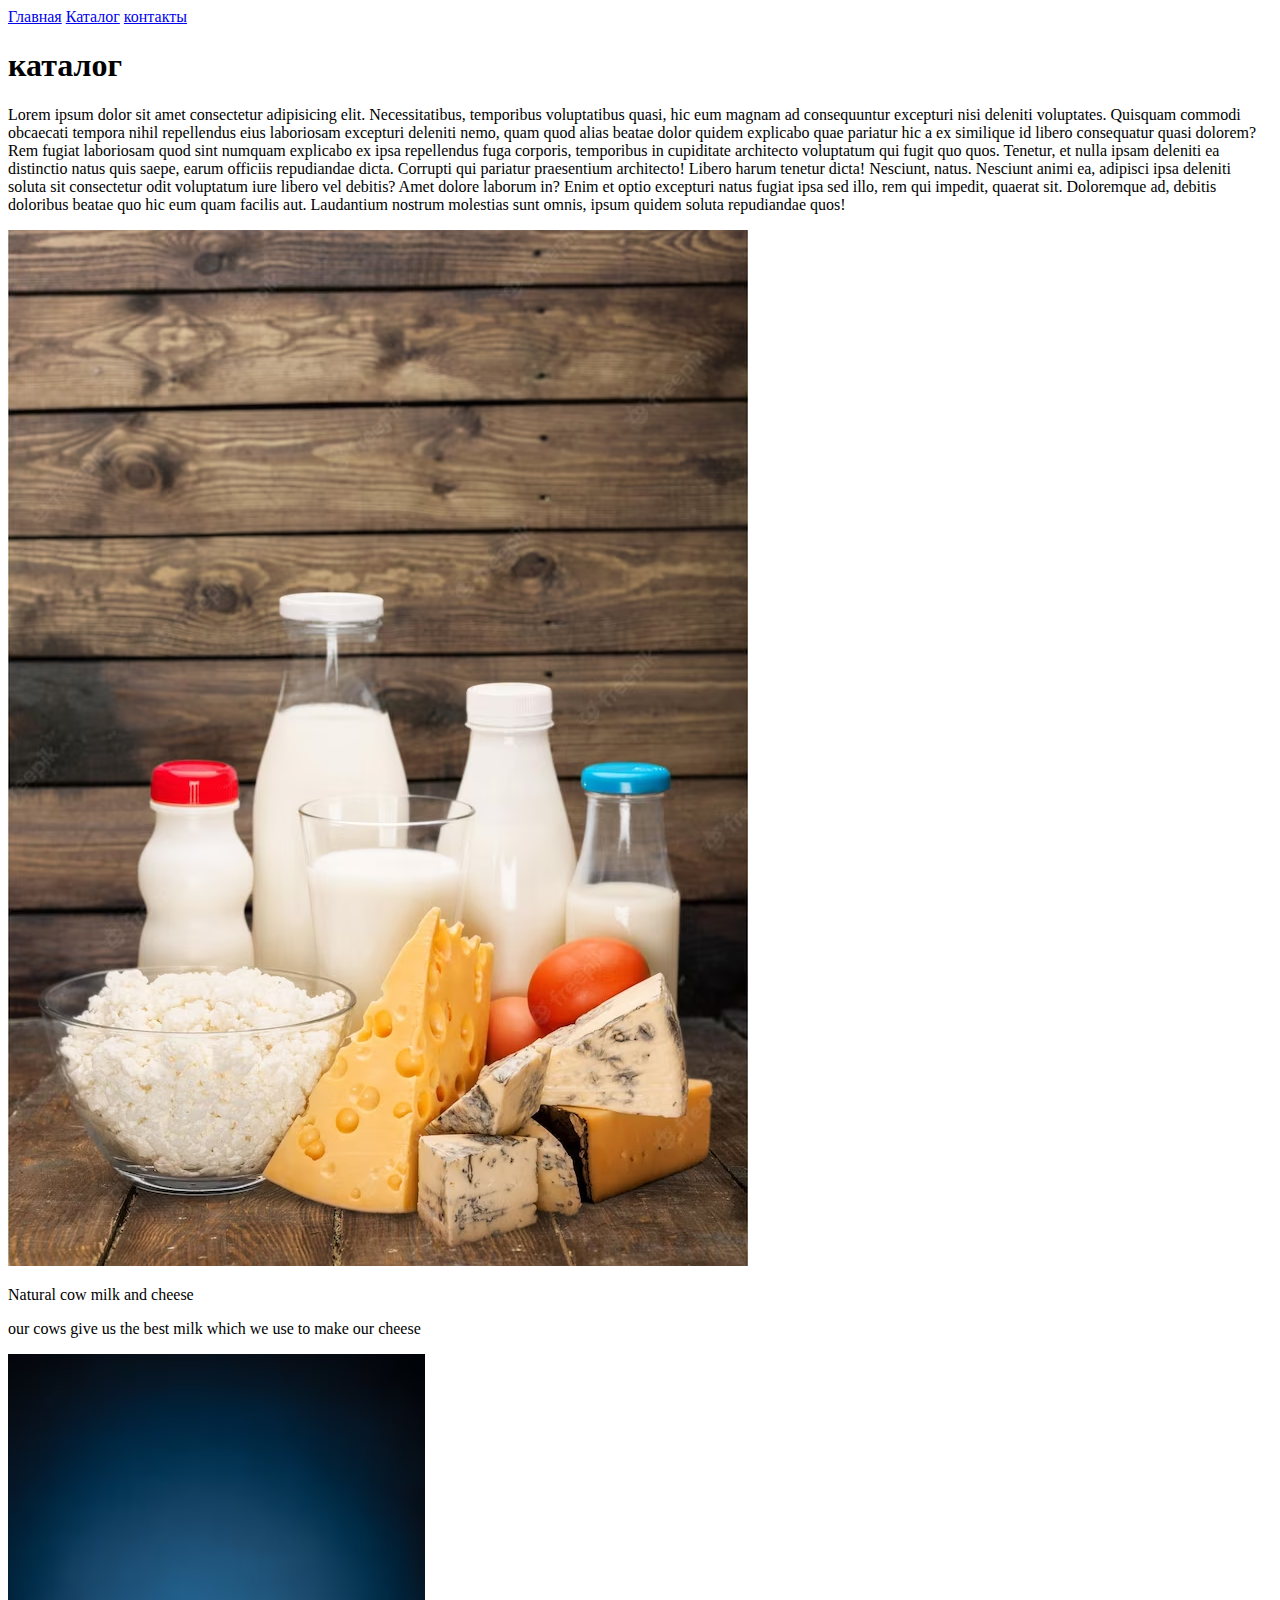
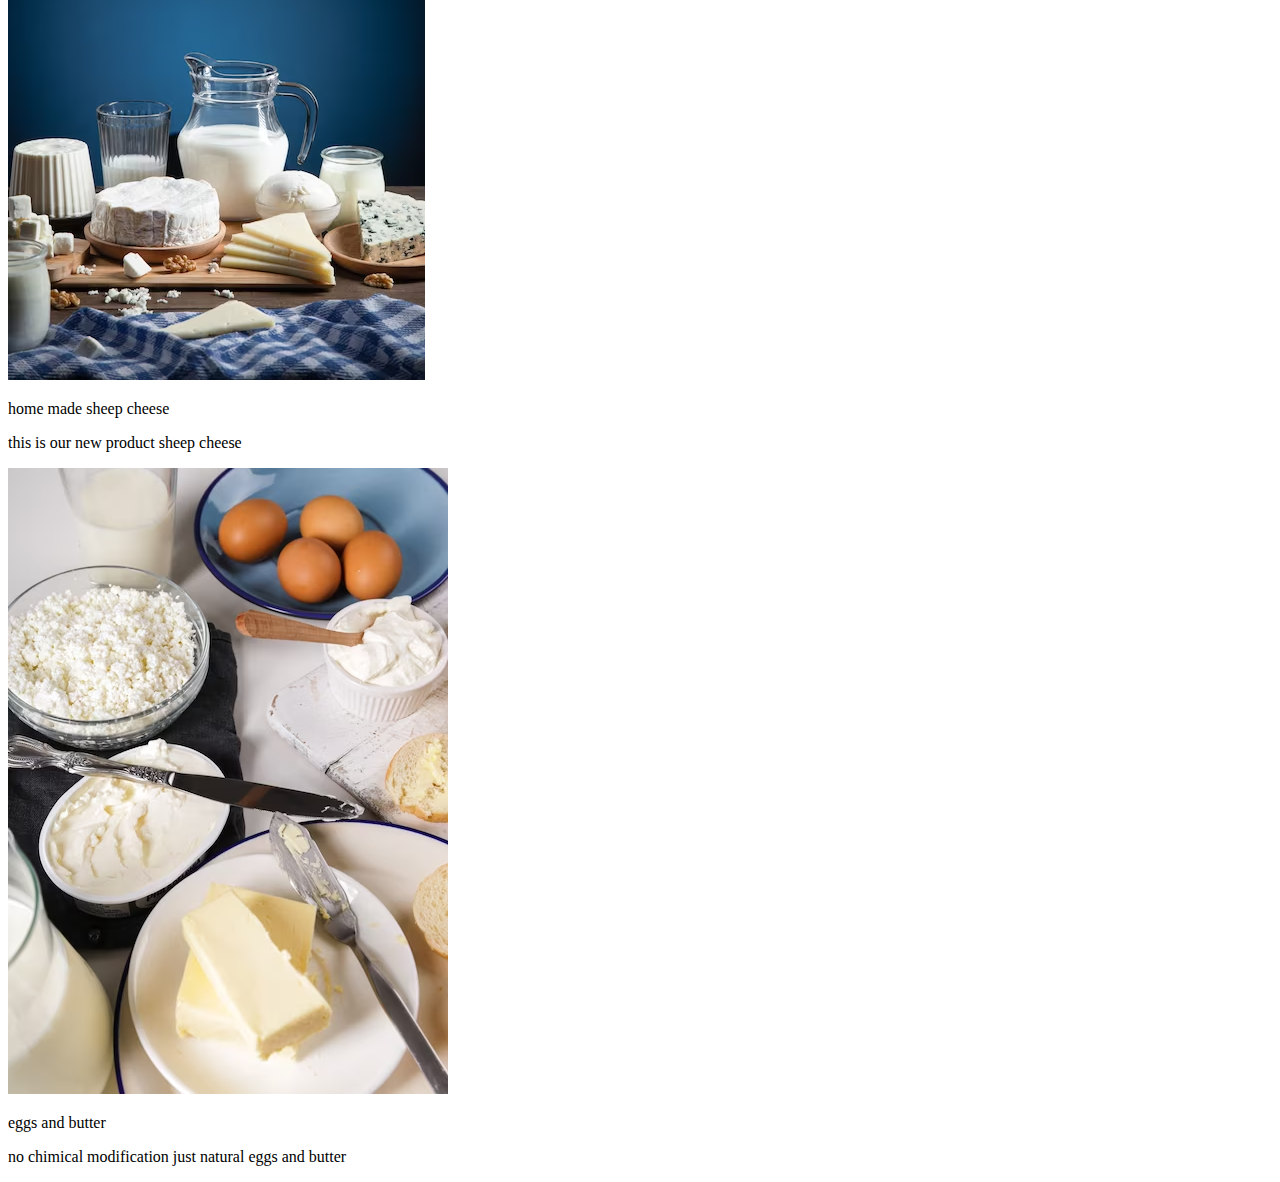
==== catalog/catalog.html @ 67929813 "Completed Homework 1" ====
<!DOCTYPE html>
<html lang="en">

<head>
    <meta charset="UTF-8">
    <meta name="viewport" content="width=device-width, initial-scale=1.0">
    <title>My site</title>
</head>

<body>
    <div>
        <a href="../index.html">Главная</a>
        <a href="каталог/catalog.html">Каталог</a>
        <a href="#">контакты</a>
    </div>
    <h1>каталог</h1>
    <p>Lorem ipsum dolor sit amet consectetur adipisicing elit. Necessitatibus, temporibus voluptatibus quasi, hic eum
        magnam ad consequuntur excepturi nisi deleniti voluptates. Quisquam commodi obcaecati tempora nihil repellendus
        eius laboriosam excepturi deleniti nemo, quam quod alias beatae dolor quidem explicabo quae pariatur hic a ex
        similique id libero consequatur quasi dolorem? Rem fugiat laboriosam quod sint numquam explicabo ex ipsa
        repellendus fuga corporis, temporibus in cupiditate architecto voluptatum qui fugit quo quos. Tenetur, et nulla
        ipsam deleniti ea distinctio natus quis saepe, earum officiis repudiandae dicta. Corrupti qui pariatur
        praesentium architecto! Libero harum tenetur dicta! Nesciunt, natus. Nesciunt animi ea, adipisci ipsa deleniti
        soluta sit consectetur odit voluptatum iure libero vel debitis? Amet dolore laborum in? Enim et optio excepturi
        natus fugiat ipsa sed illo, rem qui impedit, quaerat sit. Doloremque ad, debitis doloribus beatae quo hic eum
        quam facilis aut. Laudantium nostrum molestias sunt omnis, ipsum quidem soluta repudiandae quos!</p>

        <img src="../img/dairy-products.avif" alt="....">
        <p>Natural cow milk and cheese</p>
        <p>our cows give us the best milk which we use to make our cheese</p>

        <img src="../img/milk-product1.avif" alt="....">
        <p>home made sheep cheese</p>
        <p>this is our new product sheep cheese</p>

        <img src="../img/eggs.avif" alt="....">
        <p>eggs and butter</p>
        <p>no chimical modification just natural eggs and butter</p>
</body>

</html>
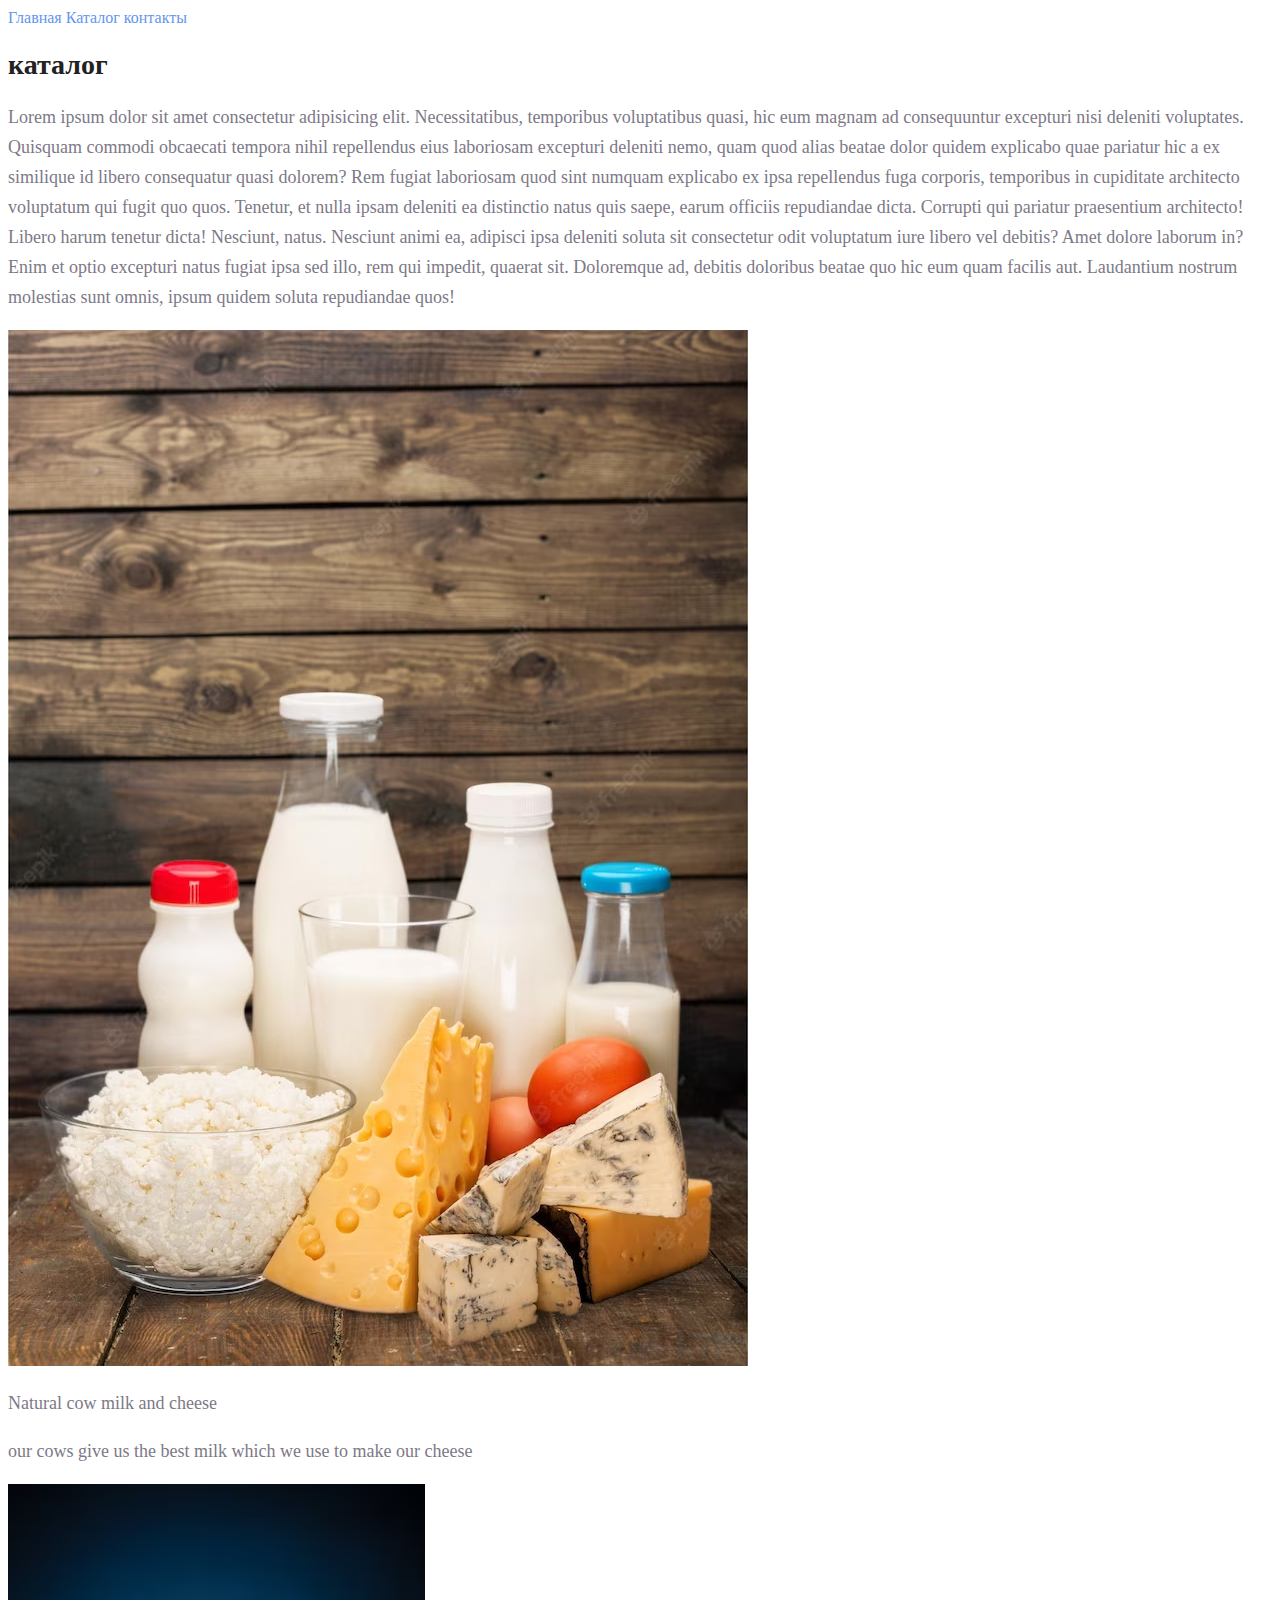
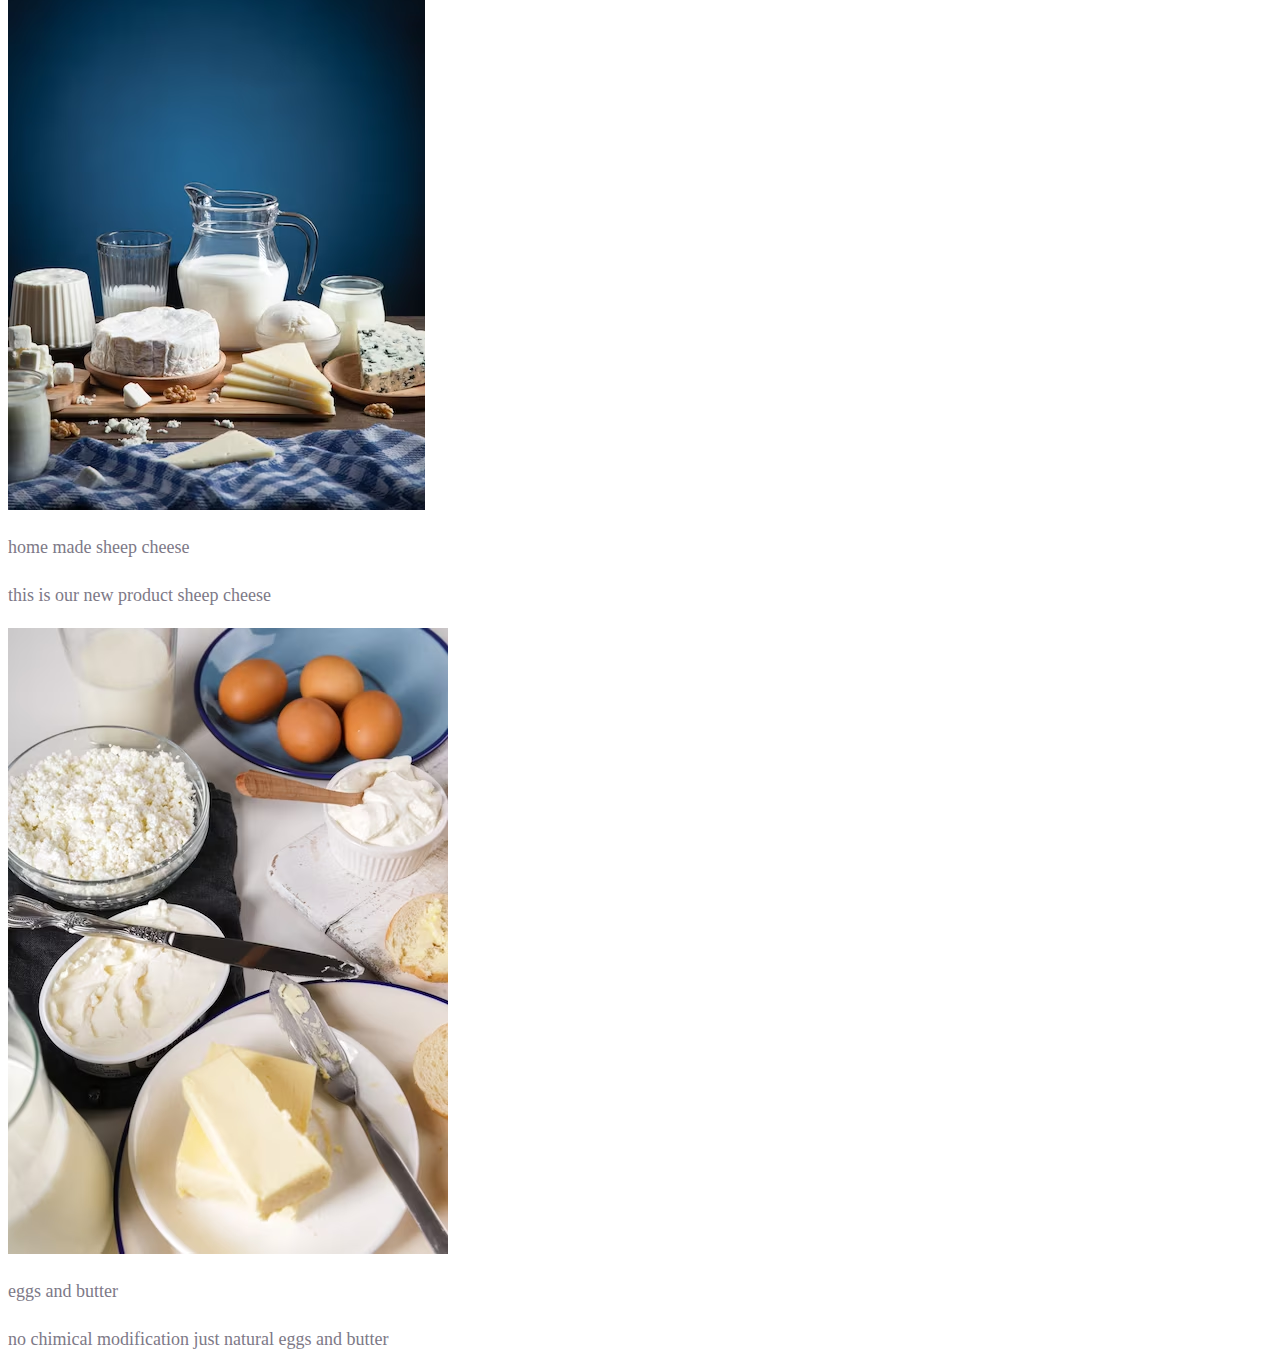
==== commit ce118f0c: "Completed Task_002" ====
--- a/catalog/catalog.html
+++ b/catalog/catalog.html
@@ -5,16 +5,17 @@
     <meta charset="UTF-8">
     <meta name="viewport" content="width=device-width, initial-scale=1.0">
     <title>My site</title>
+    <link rel="stylesheet" href="../css/style.css">
 </head>
 
 <body>
     <div>
-        <a href="../index.html">Главная</a>
-        <a href="каталог/catalog.html">Каталог</a>
-        <a href="#">контакты</a>
+        <a class="links-menu" href="../index.html">Главная</a>
+        <a class="links-menu" href="каталог/catalog.html">Каталог</a>
+        <a class="links-menu" href="#">контакты</a>
     </div>
-    <h1>каталог</h1>
-    <p>Lorem ipsum dolor sit amet consectetur adipisicing elit. Necessitatibus, temporibus voluptatibus quasi, hic eum
+    <h1 class="header-1">каталог</h1>
+    <p class="paragraph">Lorem ipsum dolor sit amet consectetur adipisicing elit. Necessitatibus, temporibus voluptatibus quasi, hic eum
         magnam ad consequuntur excepturi nisi deleniti voluptates. Quisquam commodi obcaecati tempora nihil repellendus
         eius laboriosam excepturi deleniti nemo, quam quod alias beatae dolor quidem explicabo quae pariatur hic a ex
         similique id libero consequatur quasi dolorem? Rem fugiat laboriosam quod sint numquam explicabo ex ipsa
@@ -26,16 +27,16 @@
         quam facilis aut. Laudantium nostrum molestias sunt omnis, ipsum quidem soluta repudiandae quos!</p>
 
         <img src="../img/dairy-products.avif" alt="....">
-        <p>Natural cow milk and cheese</p>
-        <p>our cows give us the best milk which we use to make our cheese</p>
+        <p class="paragraph">Natural cow milk and cheese</p>
+        <p class="paragraph">our cows give us the best milk which we use to make our cheese</p>
 
         <img src="../img/milk-product1.avif" alt="....">
-        <p>home made sheep cheese</p>
-        <p>this is our new product sheep cheese</p>
+        <p class="paragraph">home made sheep cheese</p>
+        <p class="paragraph">this is our new product sheep cheese</p>
 
         <img src="../img/eggs.avif" alt="....">
-        <p>eggs and butter</p>
-        <p>no chimical modification just natural eggs and butter</p>
+        <p class="paragraph">eggs and butter</p>
+        <p class="paragraph">no chimical modification just natural eggs and butter</p>
 </body>
 
 </html>--- a/css/style.css
+++ b/css/style.css
@@ -0,0 +1,32 @@
+a {
+    text-decoration: none;
+}
+
+.links-menu {
+    color: cornflowerblue;
+    font-size: 16px;
+    line-height: 20px;
+}
+
+.header-1 {
+    color: #222222;
+    font-size: 28px;
+    line-height: 36px;
+    font-weight: bold;
+}
+
+.paragraph {
+    font-style: normal;
+    font-weight: 300;
+    font-size: 18px;
+    line-height: 30px;
+    color: #7D7987;
+}
+
+.header-2 {
+    color: coral;
+    font-style: normal;
+    font-weight: 700;
+    font-size: 36px;
+    line-height: 80px;
+}